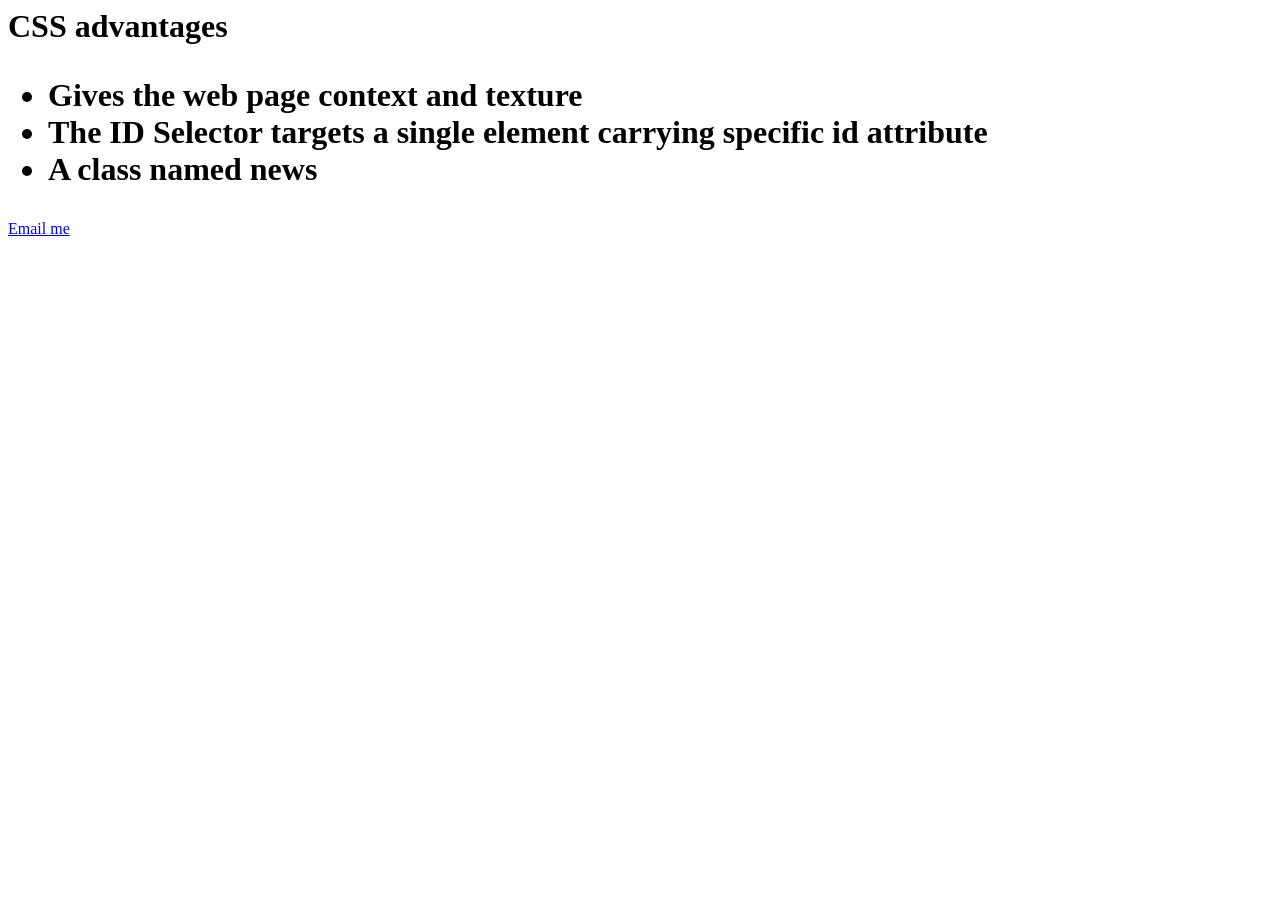
==== ch3Advantage1.html @ 9f44a4b6 "Add ch3Advantage1.html with CSS advantages content" ====
<body>
<h1>
  CSS advantages
  <ul>
    <li>Gives the web page context and texture
    </li>
    <li>
      The ID Selector targets a single element carrying specific id attribute
    </li>
    <li>
      A class named news
    </li>
  </ul>
</h1>
<a href="https://www.w3.org"></a>
<a href="mailto:lffiebig@mail.lipscomb.com">Email me</a> 
  <link rel="stylesheet"href="ch3.css">
  
</body>
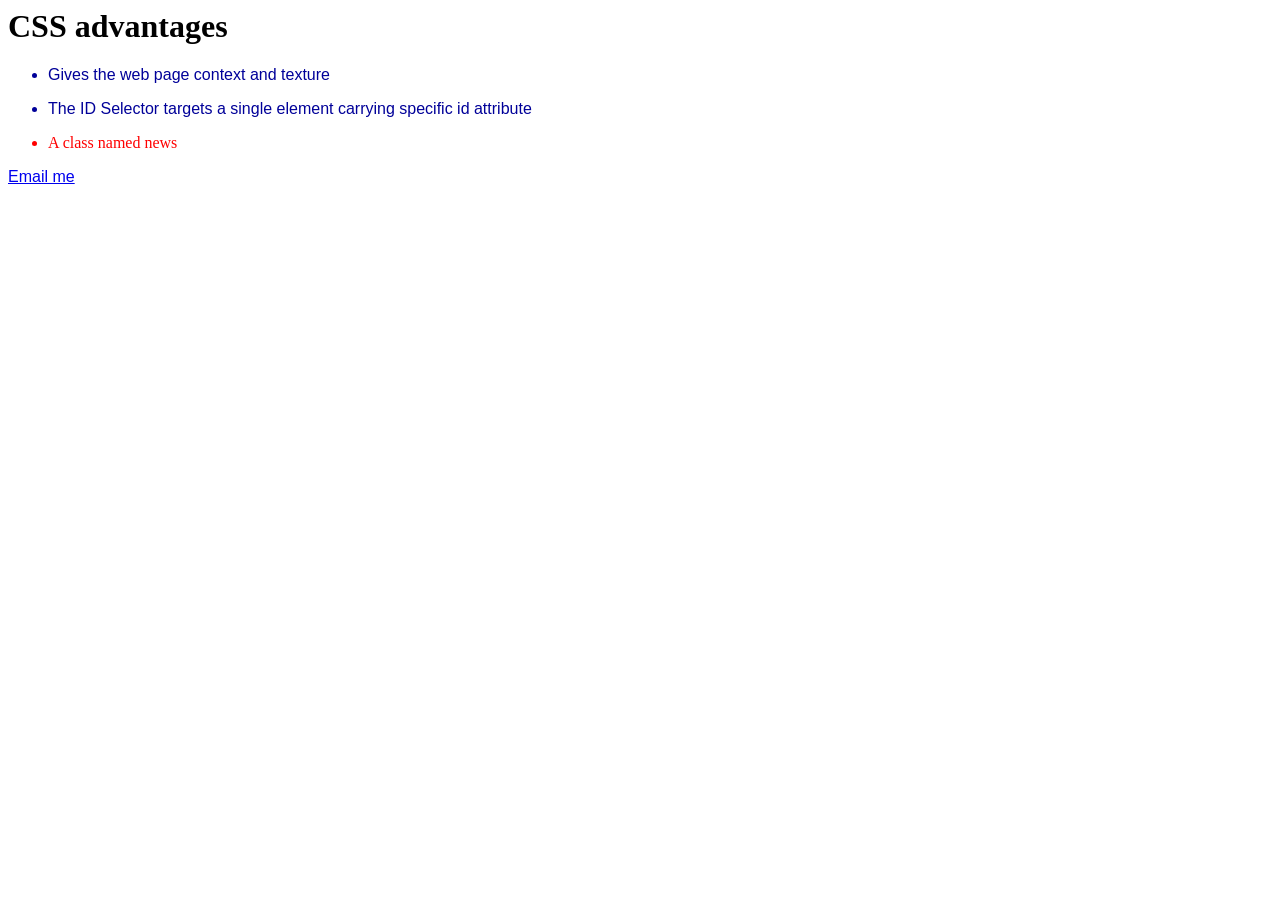
==== commit 5233997b: "Fix HTML structure and add paragraph tags" ====
--- a/ch3Advantage1.html
+++ b/ch3Advantage1.html
@@ -1,17 +1,18 @@
 <body>
-<h1>
-  CSS advantages
+  
+<h1>  CSS advantages</h1>
+
   <ul>
-    <li>Gives the web page context and texture
+    <li><p>Gives the web page context and texture</p>
     </li>
-    <li>
-      The ID Selector targets a single element carrying specific id attribute
+    <li><p>
+      The ID Selector targets a single element carrying specific id attribute</p>
     </li>
-    <li>
-      A class named news
+    <li class="news"><p>
+      A class named news</p>
     </li>
   </ul>
-</h1>
+
 <a href="https://www.w3.org"></a>
 <a href="mailto:lffiebig@mail.lipscomb.com">Email me</a> 
   <link rel="stylesheet"href="ch3.css">
--- a/ch3.css
+++ b/ch3.css
@@ -0,0 +1,13 @@
+body { background-color: white;
+      color: #000099;
+      font-family: Arial;
+     }
+a href {  background-color: #CCCCCC;
+       }
+h1 {    font-family: Times New Roman;
+    color: black;
+   }
+.news {   color: red;
+       font-family: Italic;
+      }
+              
